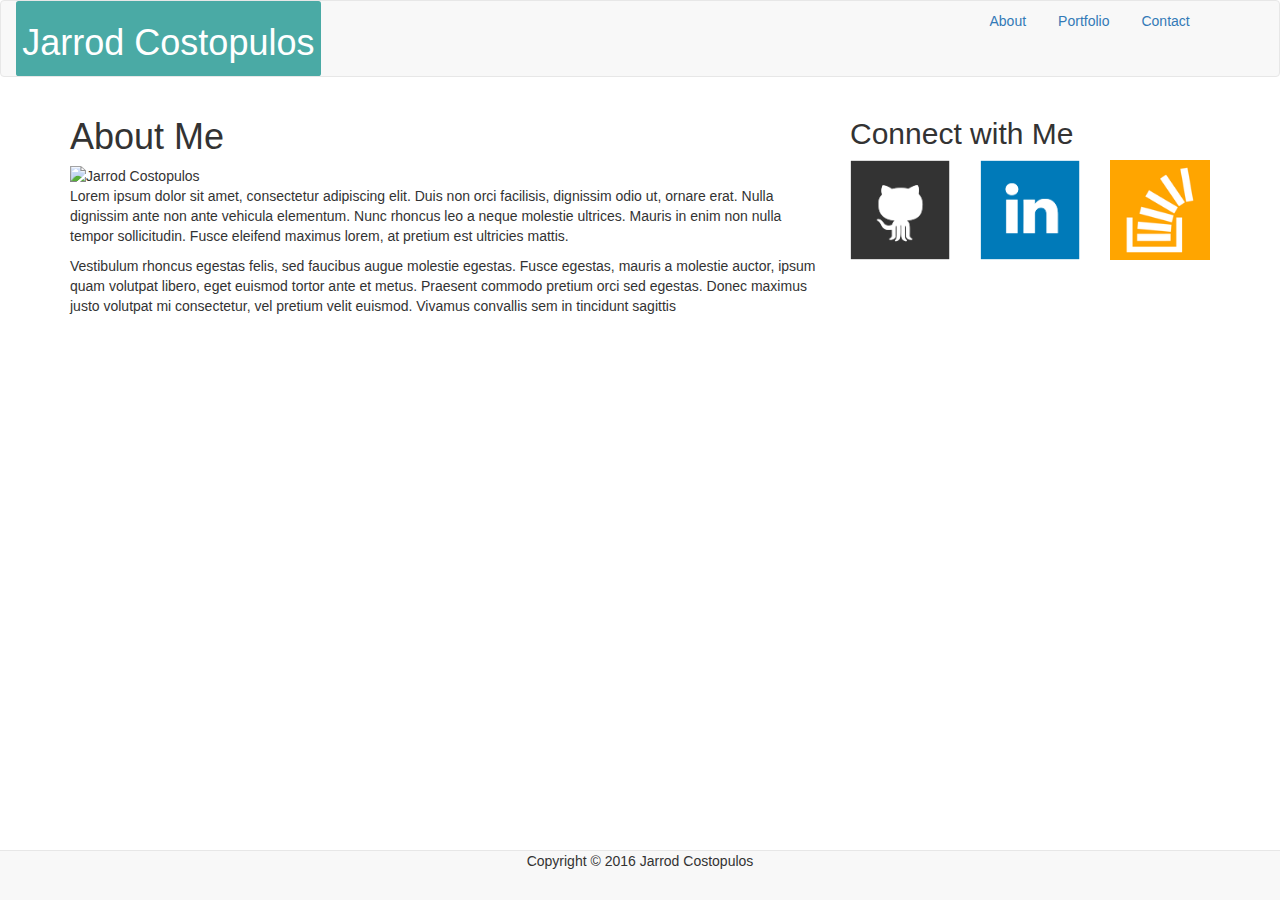
==== index.html @ 318d4f87 "initial bootstrap styling of contact page" ====
<!doctype html>
<html lang="en-us">

<head>
  <meta charset="UTF-8">
  <title>About | Jarrod Costopulos</title>
  <link rel="stylesheet" type="text/css" href="assets/css/style.css">
  <link rel="stylesheet" href="https://maxcdn.bootstrapcdn.com/bootstrap/3.3.7/css/bootstrap.min.css" integrity="sha384-BVYiiSIFeK1dGmJRAkycuHAHRg32OmUcww7on3RYdg4Va+PmSTsz/K68vbdEjh4u" crossorigin="anonymous">
</head>

<body>

  <header class = "navbar navbar-default"  id="masthead">
    <div class="container-fluid">
      <div class="row">

        <div class="col-md-3">
          <a href="index.html" class = "label label-default pull-left" id="logo"><h1>Jarrod Costopulos</h1></a>
        </div><!--col-md-3 </div>-->

          <div class="col-md-6"></div><!--placeholder-->

        <div class="col-md-3">
      <nav>
        <ul class="nav nav-pills pull right">
          <li><a href="index.html">About</a></li>
          <li><a href="portfolio.html">Portfolio</a></li>
          <li><a href="contact.html">Contact</a></li>
        </ul>
      </nav>
    </div><!--col-md-3 </div>-->


      </div>
    </div>
  </header>

  <div id="main-container" class="container container-fluid">
    <div class="row">

      <div class="col-md-8">
      <section class="main-section ">
      <h1>About Me</h1>

      <img src="assets/images/Shades.jpg" class="auth-image img-responsive" alt="Jarrod Costopulos">

      <p>Lorem ipsum dolor sit amet, consectetur adipiscing elit. Duis non orci facilisis, dignissim odio ut, ornare erat. Nulla dignissim ante non ante vehicula elementum. Nunc rhoncus leo a neque molestie ultrices. Mauris in enim non nulla tempor sollicitudin. Fusce eleifend maximus lorem, at pretium est ultricies mattis.</p>

      <p>Vestibulum rhoncus egestas felis, sed faucibus augue molestie egestas. Fusce egestas, mauris a molestie auctor, ipsum quam volutpat libero, eget euismod tortor ante et metus. Praesent commodo pretium orci sed egestas. Donec maximus justo volutpat mi consectetur, vel pretium velit euismod. Vivamus convallis sem in tincidunt sagittis</p>

    </section>
  </div><!--col-md-8 </div>-->
   <div class="col-md-4">
     <section class="sidebar">
      <div id="connect">
        <h2>Connect with Me</h2>
          <div class="row">

        <div class="col-md-4">
          <a href="https://github.com/DigitalTheorist"><img src="assets/images/github-128.png" class="social img-responsive" alt="GitHub" /></a>
        </div>

        <div class="col-md-4">
          <a href="https://www.linkedin.com/in/jarrod-costopulos-91a071a/"><img src="assets/images/linkedin-128.png" class="social img-responsive" alt="LinkedIn" /></a>
        </div>

        <div class="col-md-4">
          <a href="http://stackoverflow.com/users/7458645/jarrod-costopulos"><img src="assets/images/stackoverflow-128.png" class="social img-responsive"alt="Stack Overflow" /></a>
        </div>
      </div><!--ROW - connect social links -->


      </div>
        </section>
      </div><!--col-md-3 </div>-->
    </div> <!--row container-->
  </div>


  <footer class = "navbar navbar-default navbar-fixed-bottom">
    <div class="container">
      <p class="text-center">Copyright &copy; 2016 Jarrod Costopulos</p>
    </div>
  </footer>
</body>

</html>
---- assets/css/style.css ----
#logo {
  background: #4aaaa5;
}
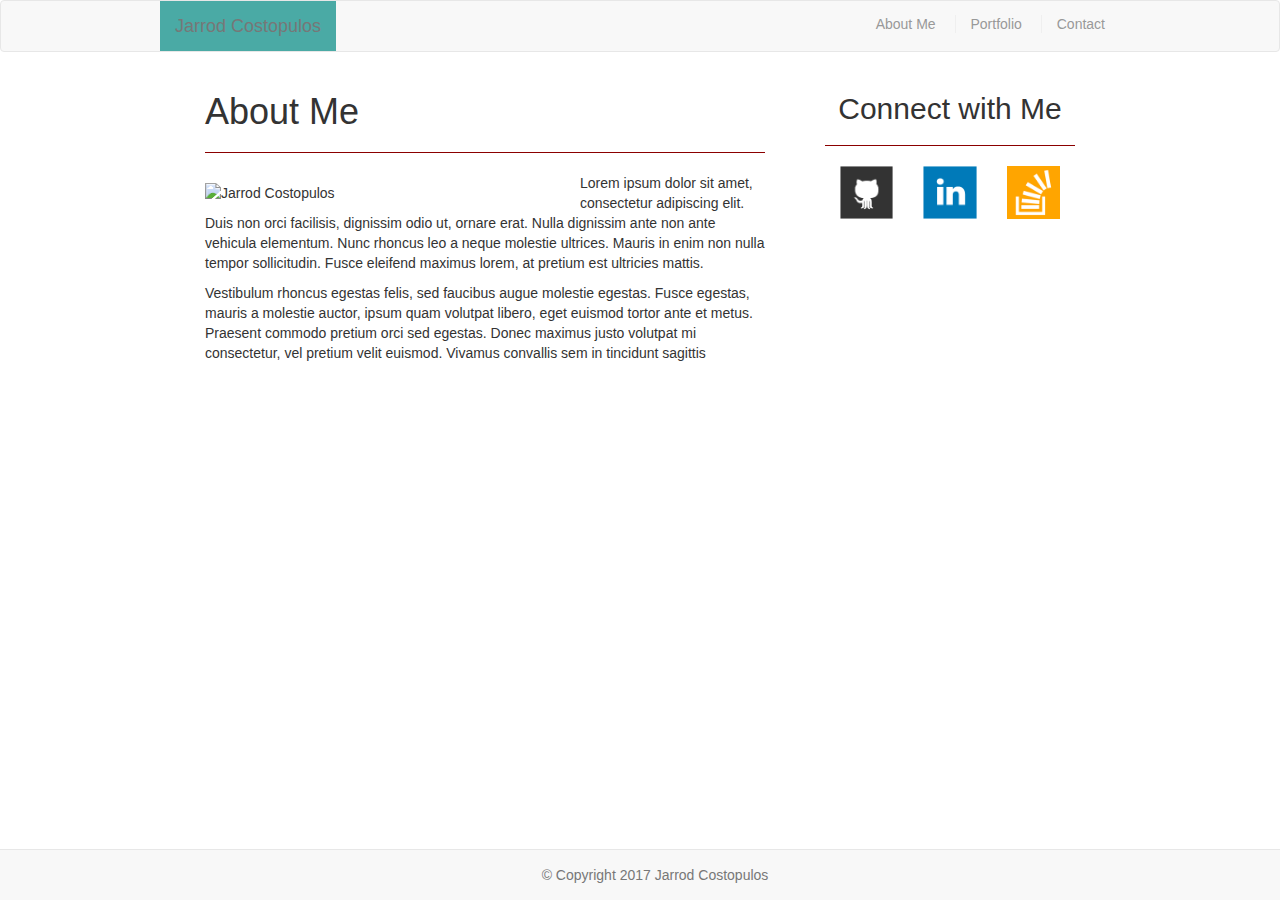
==== commit 6103fc9f: "arranged and styled 85%" ====
--- a/index.html
+++ b/index.html
@@ -4,44 +4,52 @@
 <head>
   <meta charset="UTF-8">
   <title>About | Jarrod Costopulos</title>
+  <link rel="stylesheet" type="text/css" href="assets/css/reset.css">
   <link rel="stylesheet" type="text/css" href="assets/css/style.css">
-  <link rel="stylesheet" href="https://maxcdn.bootstrapcdn.com/bootstrap/3.3.7/css/bootstrap.min.css" integrity="sha384-BVYiiSIFeK1dGmJRAkycuHAHRg32OmUcww7on3RYdg4Va+PmSTsz/K68vbdEjh4u" crossorigin="anonymous">
+
+  <!-- Latest compiled and minified CSS -->
+<link rel="stylesheet" href="https://maxcdn.bootstrapcdn.com/bootstrap/3.3.7/css/bootstrap.min.css" integrity="sha384-BVYiiSIFeK1dGmJRAkycuHAHRg32OmUcww7on3RYdg4Va+PmSTsz/K68vbdEjh4u" crossorigin="anonymous">
+
+<!-- Optional theme -->
+<link rel="stylesheet" href="https://maxcdn.bootstrapcdn.com/bootstrap/3.3.7/css/bootstrap-theme.min.css" integrity="sha384-rHyoN1iRsVXV4nD0JutlnGaslCJuC7uwjduW9SVrLvRYooPp2bWYgmgJQIXwl/Sp" crossorigin="anonymous">
+
+<!-- Latest compiled and minified JavaScript -->
+<script src="https://maxcdn.bootstrapcdn.com/bootstrap/3.3.7/js/bootstrap.min.js" integrity="sha384-Tc5IQib027qvyjSMfHjOMaLkfuWVxZxUPnCJA7l2mCWNIpG9mGCD8wGNIcPD7Txa" crossorigin="anonymous"></script>
 </head>
 
 <body>
 
-  <header class = "navbar navbar-default"  id="masthead">
-    <div class="container-fluid">
-      <div class="row">
+  <nav class="navbar navbar-default topbar">
+	   <div class="container">
 
-        <div class="col-md-3">
-          <a href="index.html" class = "label label-default pull-left" id="logo"><h1>Jarrod Costopulos</h1></a>
-        </div><!--col-md-3 </div>-->
+        <a class="navbar-brand" id="logo" href="index.html">Jarrod Costopulos</a>
 
-          <div class="col-md-6"></div><!--placeholder-->
+        <button type="button" class="navbar-toggle collapsed" data-toggle="collapse" data-target="#navbar-collapse" aria-expanded="false">
+		        <span class="sr-only">Toggle navigation</span>
+		        <span class="icon-bar"></span>
+		        <span class="icon-bar"></span>
+		        <span class="icon-bar"></span>
+		     </button>
 
-        <div class="col-md-3">
-      <nav>
-        <ul class="nav nav-pills pull right">
-          <li><a href="index.html">About</a></li>
-          <li><a href="portfolio.html">Portfolio</a></li>
-          <li><a href="contact.html">Contact</a></li>
-        </ul>
-      </nav>
-    </div><!--col-md-3 </div>-->
+		     <div class="collapse navbar-collapse" id="navbar-collapse">
+      			<ul class="nav navbar-nav navbar-right mynav">
+        			<a class="navlinks" href="index.html"><li>About Me</li></a>
+        			<a class="navlinks" href="portfolio.html"><li>Portfolio</li></a>
+              <a class="navlinks" href="contact.html"><li>Contact</li></a>
+        		</ul>
+        </div>
+	    </div>
+    </div>
+	</nav>
 
-
-      </div>
-    </div>
-  </header>
-
-  <div id="main-container" class="container container-fluid">
-    <div class="row">
+      <!--MAIN CONTAINER-->
+  <div id="main-container" class="container">
+    <div class="row container-fluid">
 
       <div class="col-md-8">
-      <section class="main-section ">
+      <section class="main-section container-fluid">
       <h1>About Me</h1>
-
+    <hr class="linebreak">
       <img src="assets/images/Shades.jpg" class="auth-image img-responsive" alt="Jarrod Costopulos">
 
       <p>Lorem ipsum dolor sit amet, consectetur adipiscing elit. Duis non orci facilisis, dignissim odio ut, ornare erat. Nulla dignissim ante non ante vehicula elementum. Nunc rhoncus leo a neque molestie ultrices. Mauris in enim non nulla tempor sollicitudin. Fusce eleifend maximus lorem, at pretium est ultricies mattis.</p>
@@ -50,38 +58,49 @@
 
     </section>
   </div><!--col-md-8 </div>-->
-   <div class="col-md-4">
-     <section class="sidebar">
-      <div id="connect">
-        <h2>Connect with Me</h2>
-          <div class="row">
 
-        <div class="col-md-4">
-          <a href="https://github.com/DigitalTheorist"><img src="assets/images/github-128.png" class="social img-responsive" alt="GitHub" /></a>
-        </div>
+      <!--SIDEBAR PANEL-->
 
-        <div class="col-md-4">
-          <a href="https://www.linkedin.com/in/jarrod-costopulos-91a071a/"><img src="assets/images/linkedin-128.png" class="social img-responsive" alt="LinkedIn" /></a>
-        </div>
+      <div class="col-md-4"><!--start sidebar column-->
+        <section class="sidebar container-fluid">
 
-        <div class="col-md-4">
-          <a href="http://stackoverflow.com/users/7458645/jarrod-costopulos"><img src="assets/images/stackoverflow-128.png" class="social img-responsive"alt="Stack Overflow" /></a>
-        </div>
-      </div><!--ROW - connect social links -->
+           <h2 class="text-center">Connect with Me</h2>
 
+          <hr class="linebreak">
 
+        <div class="row container-fluid icons"> <!--begin row connect social links-->
+          <div class="col-xs-4 container-fluid">
+             <a href="https://github.com/DigitalTheorist"><img src="assets/images/github-128.png" class="social img-responsive" alt="GitHub" /></a>
+           </div>
+
+           <div class="col-xs-4 container-fluid">
+             <a href="https://www.linkedin.com/in/jarrod-costopulos-91a071a/"><img src="assets/images/linkedin-128.png" class="social img-responsive" alt="LinkedIn" /></a>
+           </div>
+
+           <div class="col-xs-4 container-fluid">
+             <a href="http://stackoverflow.com/users/7458645/jarrod-costopulos"><img src="assets/images/stackoverflow-128.png" class="social img-responsive"alt="Stack Overflow" /></a>
+           </div>
+         </div><!--end ROW - connect social links -->
+        </section>
       </div>
-        </section>
-      </div><!--col-md-3 </div>-->
-    </div> <!--row container-->
+    </div>
   </div>
 
 
-  <footer class = "navbar navbar-default navbar-fixed-bottom">
-    <div class="container">
-      <p class="text-center">Copyright &copy; 2016 Jarrod Costopulos</p>
-    </div>
-  </footer>
+<footer>
+	<div class="navbar navbar-default navbar-fixed-bottom">
+		<div class="container text-center">
+			<p class="navbar-text col-md-12 col-sm-12 and col-xs-12">&copy; Copyright 2017 Jarrod Costopulos</p>
+		</div>
+  </div>
+</footer>
+
+<!-- jQuery CDN -->
+  <script src="https://ajax.googleapis.com/ajax/libs/jquery/1.11.3/jquery.min.js"></script>
+
+  <!-- Bootstrap JavaScript CDN -->
+  <script src="https://maxcdn.bootstrapcdn.com/bootstrap/3.3.7/js/bootstrap.min.js"></script>
+
 </body>
 
 </html>
--- a/assets/css/style.css
+++ b/assets/css/style.css
@@ -1,3 +1,126 @@
+body {
+  font-family: Arial, "Helvetica Neue", Helvetica, sans-serif;
+  font-size: 18px;
+  line-height: 34px;
+  color: #777;
+  background: url("../images/Farmer.png");
+}
+
+h1, /*why dosen't this effect color change???*/
+h2,
+h3 {
+  font-family: Georgia, Times, "Times New Roman", serif;
+  font-weight: 700;
+  color: #4aaaa5;
+}
+
+.linebreak {
+  border-color: darkred;
+}
+
 #logo {
   background: #4aaaa5;
+  margin:
 }
+
+nav a {
+  display: inline-block;
+  padding-left: 15px;
+  margin-left: 15px;
+  line-height: 18px;
+  color: #999;
+  text-decoration: none;
+  border-left: 1px solid #efefef;
+}
+
+nav a:first-child {
+  border-left: 0 none;
+}
+
+#navbar-collapse {
+margin-top: 13px;
+float: right;
+}
+
+/*container-general*/
+.container {
+  width: 100%;
+  max-width: 960px;
+  margin: 0 auto;
+  clear: both;
+}
+
+#masthead {
+  height: 80px;
+}
+
+.main-section {
+  background: #fff;
+  margin-bottom: 20px;
+}
+
+.auth-image {
+  float: left;
+  width: 350px;
+  height: auto;
+  margin-top: 10px;
+  margin-right: 25px;
+}
+
+.connectTitle {
+  font-size: 25px;
+}
+
+.icons {
+  display: inline-block;
+}
+
+.sidebar {
+  background: #fff;
+  height: 225px;
+
+}
+
+.social {
+  width: 62px;
+  height: 62px;
+  display: inline-block;
+}
+
+.work img {
+  width: 100%;
+}
+
+#inputform {
+  margin: 20px;
+  padding: 20px;
+}
+
+@media screen and (max-width: 768px){
+
+#logo {
+  width: 100%;
+  text-align: center;
+  line-height: 6px;
+}
+
+#navbar-collapse {
+  margin-top: 13px;
+  float: left;
+}
+
+.sidebar {
+  width: 100%;
+  padding: 30px;
+  margin-bottom: 20px;
+  margin: 0px;
+  background: #fff;
+  border: 1px solid #ddd;
+}
+
+.social {
+  width: 62px;
+  height: 62px;
+}
+
+}
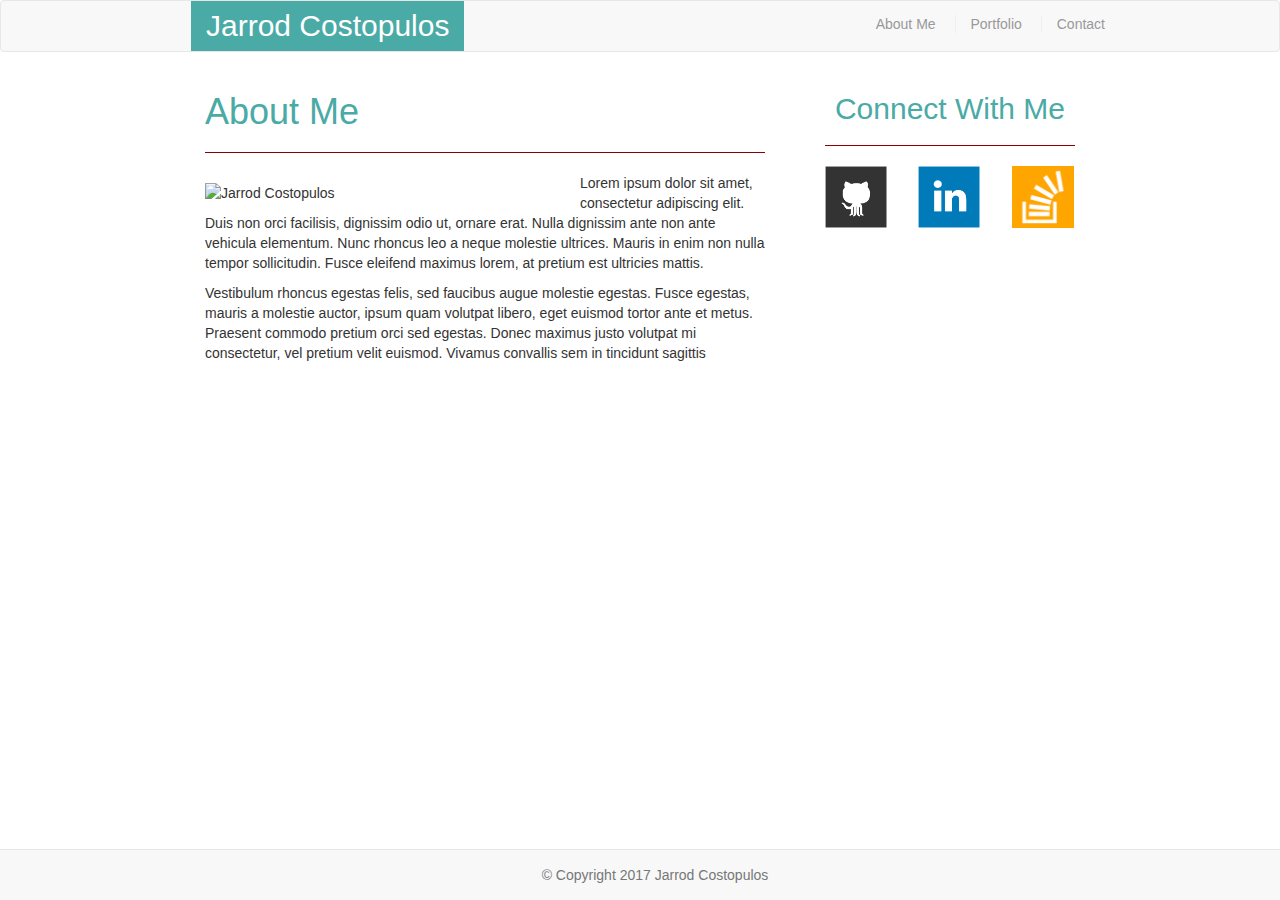
==== commit 5ea2cf75: "final tweaks before submission" ====
--- a/index.html
+++ b/index.html
@@ -48,7 +48,7 @@
 
       <div class="col-md-8">
       <section class="main-section container-fluid">
-      <h1>About Me</h1>
+      <h1 id="aboutme">About Me</h1>
     <hr class="linebreak">
       <img src="assets/images/Shades.jpg" class="auth-image img-responsive" alt="Jarrod Costopulos">
 
@@ -64,31 +64,33 @@
       <div class="col-md-4"><!--start sidebar column-->
         <section class="sidebar container-fluid">
 
-           <h2 class="text-center">Connect with Me</h2>
+           <h2 class="text-center connectme">Connect With Me</h2>
 
           <hr class="linebreak">
 
-        <div class="row container-fluid icons"> <!--begin row connect social links-->
-          <div class="col-xs-4 container-fluid">
+        <div class="row"> <!--begin row connect social links-->
+
+          <div class="col-xs-4">
              <a href="https://github.com/DigitalTheorist"><img src="assets/images/github-128.png" class="social img-responsive" alt="GitHub" /></a>
            </div>
 
-           <div class="col-xs-4 container-fluid">
+           <div class="col-xs-4">
              <a href="https://www.linkedin.com/in/jarrod-costopulos-91a071a/"><img src="assets/images/linkedin-128.png" class="social img-responsive" alt="LinkedIn" /></a>
            </div>
 
-           <div class="col-xs-4 container-fluid">
+           <div class="col-xs-4">
              <a href="http://stackoverflow.com/users/7458645/jarrod-costopulos"><img src="assets/images/stackoverflow-128.png" class="social img-responsive"alt="Stack Overflow" /></a>
            </div>
-         </div><!--end ROW - connect social links -->
-        </section>
-      </div>
-    </div>
-  </div>
+
+         </div>    <!--end ROW - connect social links -->
+       </section>  <!--sidebar section-->
+      </div>        <!--sidebar column-->
+    </div>         <!--Row for main-section & sidebar-->
+  </div>           <!--main content main container-->
 
 
-<footer>
-	<div class="navbar navbar-default navbar-fixed-bottom">
+<footer class="footer">
+	<div class="navbar navbar-default navbar-fixed-bottom footer">
 		<div class="container text-center">
 			<p class="navbar-text col-md-12 col-sm-12 and col-xs-12">&copy; Copyright 2017 Jarrod Costopulos</p>
 		</div>
--- a/assets/css/style.css
+++ b/assets/css/style.css
@@ -6,13 +6,7 @@
   background: url("../images/Farmer.png");
 }
 
-h1, /*why dosen't this effect color change???*/
-h2,
-h3 {
-  font-family: Georgia, Times, "Times New Roman", serif;
-  font-weight: 700;
-  color: #4aaaa5;
-}
+
 
 .linebreak {
   border-color: darkred;
@@ -20,7 +14,17 @@
 
 #logo {
   background: #4aaaa5;
-  margin:
+  font-size: 30px;
+  color: #fff;
+  margin-left: 16px;
+}
+
+#aboutme {
+  color: #4aaaa5;
+}
+
+.connectme {
+color: #4aaaa5;
 }
 
 nav a {
@@ -73,6 +77,7 @@
 
 .icons {
   display: inline-block;
+  width: 100%;
 }
 
 .sidebar {
@@ -96,12 +101,19 @@
   padding: 20px;
 }
 
+.footer {
+  background-color: #777;
+  border-top: 5px;
+  border-color: #4aaaa5;
+}
+
 @media screen and (max-width: 768px){
 
 #logo {
   width: 100%;
   text-align: center;
   line-height: 6px;
+  margin-left: 0px;
 }
 
 #navbar-collapse {
@@ -118,9 +130,12 @@
   border: 1px solid #ddd;
 }
 
+
 .social {
   width: 62px;
   height: 62px;
 }
 
+
+
 }
